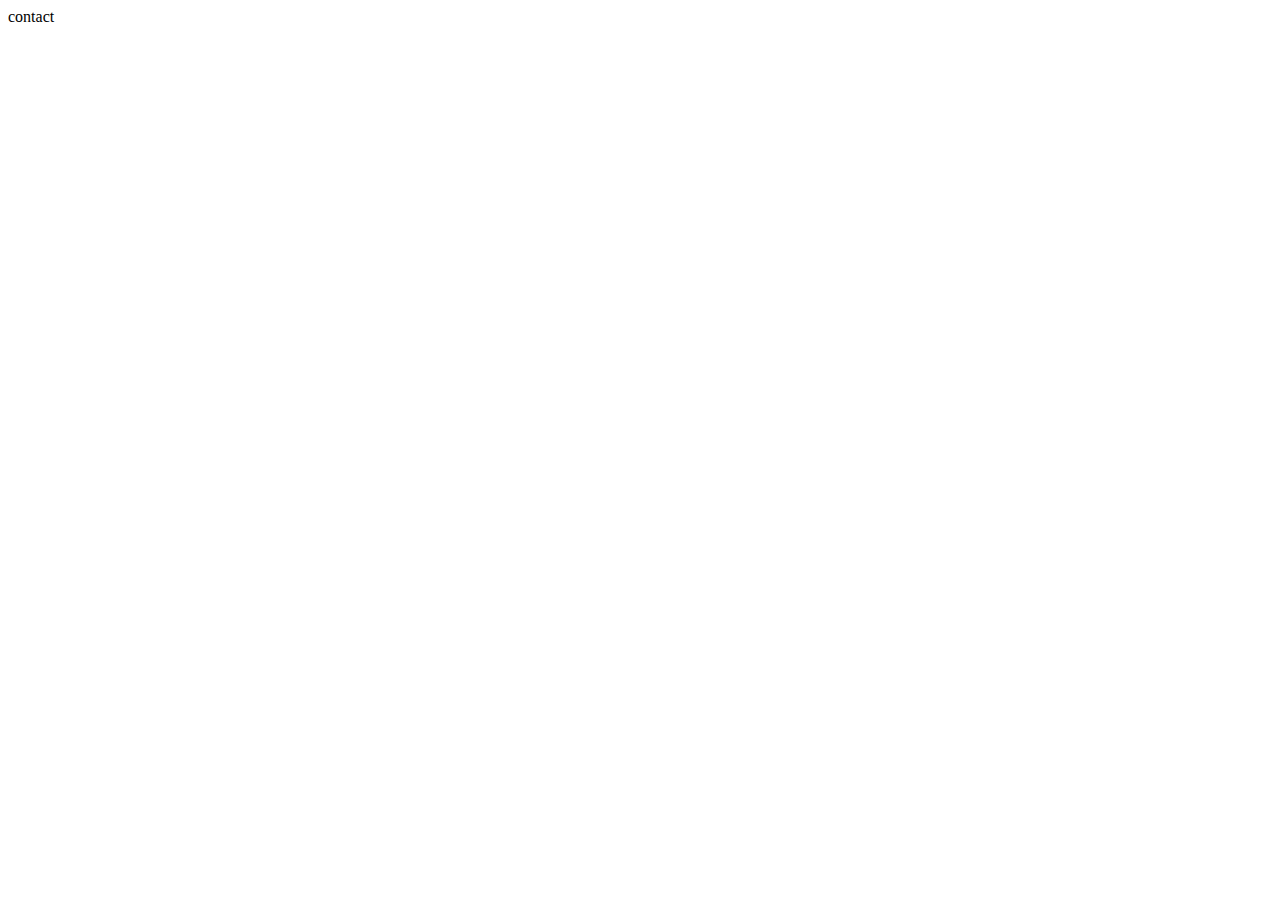
==== src/contactPage/contact.html @ 415ee153 "progress on home" ====
<!DOCTYPE html>
<html lang="en">
<head>
    <meta charset="UTF-8">
    <meta http-equiv="X-UA-Compatible" content="IE=edge">
    <meta name="viewport" content="width=device-width, initial-scale=1.0">
    <title>Document</title>
    <link rel="stylesheet" href="contact.css">
    <link rel="icon" href="https://static-cdn.jtvnw.net/jtv_user_pictures/a01850bc-c2d7-4e42-96c9-c6bc8f370a7d-profile_image-300x300.png">
</head>
<body>
    <span>contact</span>
    <script type="module" src="contact.js"></script>
</body>
</html>
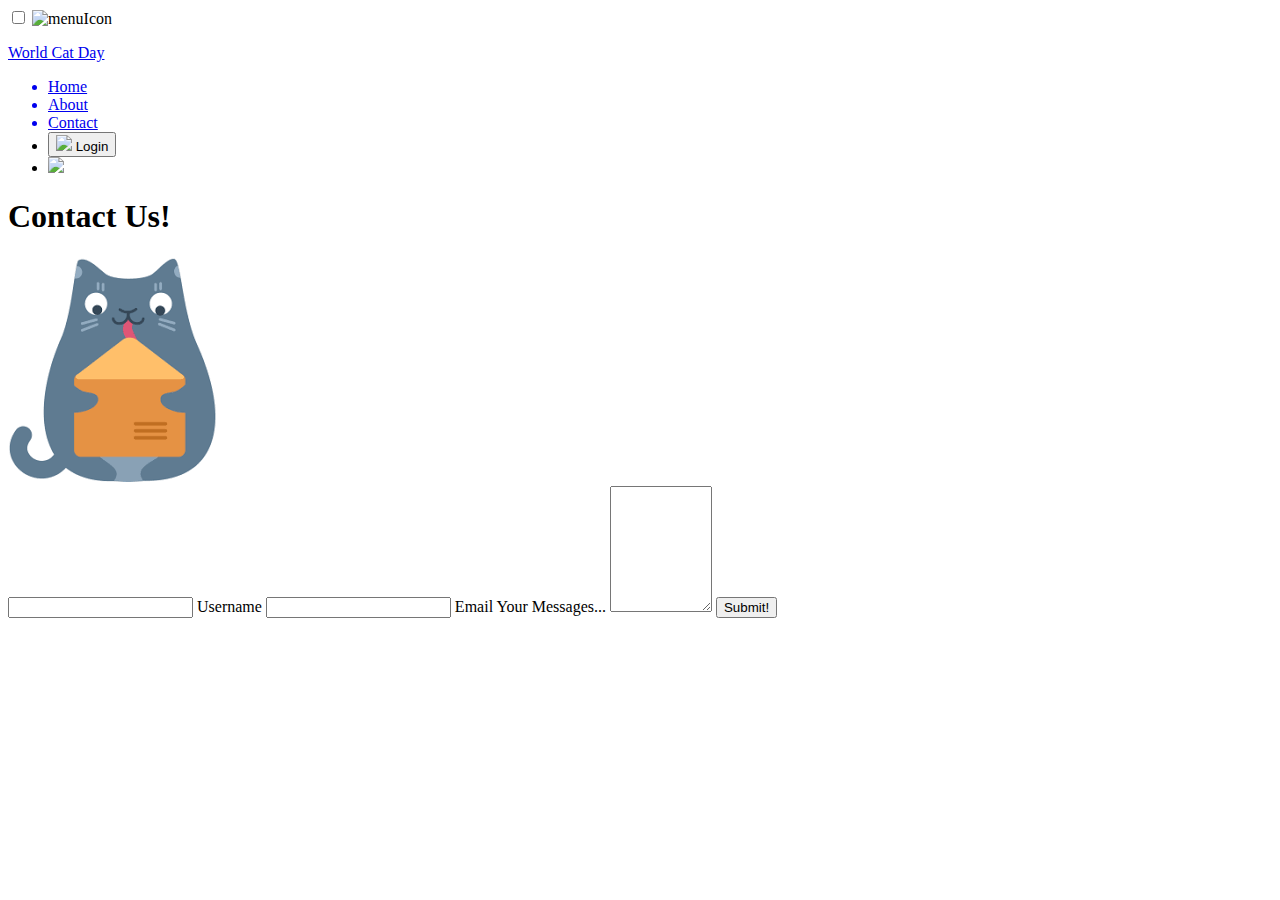
==== commit 0eac4513: "fixed listcat img" ====
--- a/src/contactPage/contact.html
+++ b/src/contactPage/contact.html
@@ -1,15 +1,152 @@
 <!DOCTYPE html>
 <html lang="en">
-<head>
-    <meta charset="UTF-8">
-    <meta http-equiv="X-UA-Compatible" content="IE=edge">
-    <meta name="viewport" content="width=device-width, initial-scale=1.0">
-    <title>Document</title>
-    <link rel="stylesheet" href="contact.css">
-    <link rel="icon" href="https://static-cdn.jtvnw.net/jtv_user_pictures/a01850bc-c2d7-4e42-96c9-c6bc8f370a7d-profile_image-300x300.png">
-</head>
-<body>
-    <span>contact</span>
+  <head>
+    <meta charset="UTF-8" />
+    <meta http-equiv="X-UA-Compatible" content="IE=edge" />
+    <meta name="viewport" content="width=device-width, initial-scale=1.0" />
+    <title>CatGen Contact</title>
+    <link rel="stylesheet" href="contact.css" />
+    <link
+      rel="icon"
+      href="https://static-cdn.jtvnw.net/jtv_user_pictures/a01850bc-c2d7-4e42-96c9-c6bc8f370a7d-profile_image-300x300.png"
+    />
+  </head>
+  <body>
+    <nav class="navBar">
+      <input type="checkbox" id="check" />
+      <label for="check" id="labelCheck">
+        <img
+          id="navBarMenu"
+          class="navItems"
+          src="https://static.thenounproject.com/png/2292434-200.png"
+          alt="menuIcon"
+        />
+      </label>
+      <a href="../homePage/home.html"><p class="navItems title">World Cat Day</p></a>
+      <ul class="contentList">
+        <a href="../homePage/home.html"><li id="list">Home</li></a>
+        <a href="..//aboutPage/about.html"><li id="list">About</li></a>
+        <a href="../contactPage/contact.html"><li id="list">Contact</li></a>
+        <li id="imgList">
+          <a href="../index.html" id="signInHref">
+            <button id="signInBtn">
+              <img
+                id="signInImg"
+                src="https://cdn-icons-png.flaticon.com/512/152/152533.png"
+              />
+              Login
+            </button>
+          </a>
+        </li>
+        <li>
+          <img
+            id="listCat"
+            src="https://t3.ftcdn.net/jpg/03/93/41/28/360_F_393412848_AfNTU5LYO0SzfpUZGWGXcvxfXuF7U9tV.jpg"
+          />
+        </li>
+      </ul>
+    </nav>
+    <div class="contactContainer">
+      <h1>Contact Us!</h1>
+      <div class="contactContent">
+        <div class="catMailImgContainer">
+          <img
+            id="catMailImg"
+            src="[data-uri]"
+            alt=""
+          />
+        </div>
+        <div class="userLogin">
+          <form
+            action="https://formsubmit.co/chingunzolboo0216@gmail.com"
+            method="POST"
+          >
+            <input class="userInputs" name="username" id="username" type="text" required />
+            <label for="username" id="labelId">
+              <span id="infoOne">Username</span>
+            </label>
+
+            <input class="userInputs" name="email" id="email" type="email" required />
+            <label for="email" id="labelId">
+              <span id="infoThree">Email</span>
+            </label>
+
+            <label for="userMsg" id="msgLabel">
+            <span id="msg">Your Messages...</span>
+            </label>
+            <textarea
+              class="userMsgInput"
+              id="userMsg"
+              name="message"
+              rows="8"
+              cols="10"
+              wrap="soft"
+              required
+            ></textarea>
+            <a href="#"><button id="submitButton">Submit!</button></a>
+          </form>
+        </div>
+      </div>
+    </div>
+    <script type="module">
+      // Import the functions you need from the SDKs you need
+      import { initializeApp } from "https://www.gstatic.com/firebasejs/9.8.2/firebase-app.js";
+      import { getAnalytics } from "https://www.gstatic.com/firebasejs/9.8.2/firebase-analytics.js";
+      import {
+        getAuth,
+        createUserWithEmailAndPassword,
+      } from "https://www.gstatic.com/firebasejs/9.8.2/firebase-auth.js";
+      import {
+        getDatabase,
+        set,
+        ref,
+      } from "https://www.gstatic.com/firebasejs/9.8.2/firebase-database.js";
+      import {
+        getFirestore,
+        collection,
+        doc,
+        addDoc,
+        setDoc,
+      } from "https://www.gstatic.com/firebasejs/9.8.2/firebase-firestore.js";
+
+      // TODO: Add SDKs for Firebase products that you want to use
+      // https://firebase.google.com/docs/web/setup#available-libraries
+
+      // Your web app's Firebase configuration
+      // For Firebase JS SDK v7.20.0 and later, measurementId is optional
+      const firebaseConfig = {
+        apiKey: "AIzaSyBYohWrMXDTv-2q8VlNVh0VnFf96iPIyxs",
+        authDomain: "randoncatproject.firebaseapp.com",
+        projectId: "randoncatproject",
+        storageBucket: "randoncatproject.appspot.com",
+        messagingSenderId: "16605744309",
+        appId: "1:16605744309:web:a45062d14a11586e0542fc",
+      };
+
+      // Initialize Firebase
+      const app = initializeApp(firebaseConfig);
+      const analytics = getAnalytics(app);
+      const auth = getAuth();
+      const db = getFirestore(app);
+      const contactCollectionRef = collection(db, "user-messages");
+      const submitBtn = document.getElementById("submitButton");
+
+      const userName = document.getElementById("username");
+      const email = document.getElementById("email");
+      const message = document.getElementById("userMsg");
+
+      submitBtn.addEventListener("click", async () => {
+        if (userName.value == "" || email.value == "" || message.value == "") {
+          return;
+        }
+        await setDoc(doc(contactCollectionRef), {
+          userName: userName.value,
+          email: email.value,
+          message: message.value
+        })
+      });
+    </script>
+
     <script type="module" src="contact.js"></script>
-</body>
-</html>+  </body>
+</html>
